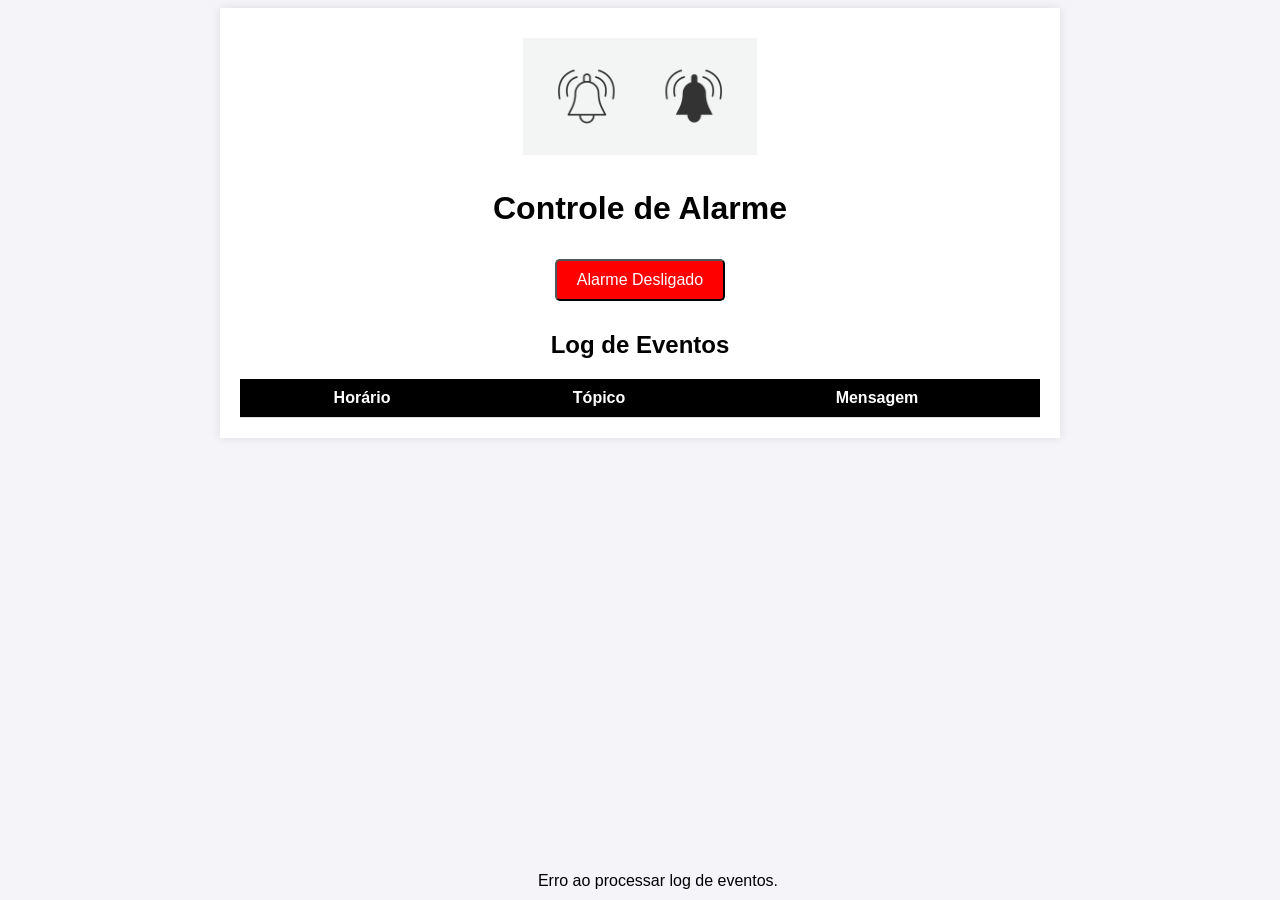
==== public/status_alarm.html @ aba6ecbb "update" ====
<!DOCTYPE html>
<!-- 
****************************************************************************************************
*         Este arquivo deve ser copiado no diretorio /var/www/html/webhookPdS/public               *
*                                    VERSAO 13 de Novembro 2024                                    *
*                  É executado automaticamente  pelo /webhookPdS/public/index.html                 *
*                                 Arquivo: status_alarm.html                                       *
****************************************************************************************************
-->
<html lang="pt-BR">
<head>
    <link rel="icon" href="../favicon.ico" type="image/x-icon">
    <meta charset="UTF-8">
    <meta name="viewport" content="width=device-width, initial-scale=1.0">
    <link rel="stylesheet" href="../css/styles.css">
    <title>Controle de Alarme</title>
</head>
<body>
    <div class="container">
        <header style="text-align: center; padding: 10px;">
            <img src="../img/status_alarm.jpg" alt="Status do Alarme" style="max-width: 30%; height: auto;">
        </header>
        <h1>Controle de Alarme</h1>
        <button id="toggleAlarm" class="link-button" style="background-color: red;">Alarme Desligado</button>
        <h2>Log de Eventos</h2>
        <div id="logContainer">
            <table>
                <thead><tr><th>Horário</th><th>Tópico</th><th>Mensagem</th></tr></thead>
                <tbody id="logTable"></tbody>
            </table>
        </div>
    </div>
    <div id="footer" style="position: fixed; bottom: 0; width: 100%; background-color: #f4f4f9; padding: 10px; text-align: center;">
        Aguardando ações...
    </div>
    <script src="https://code.jquery.com/jquery-3.6.0.min.js"></script>
    <script src="../js/script_status_alarm.js"></script> 
</body>
</html>
---- css/styles.css ----
/****************************************************************************************************
 *         Este arquivo deve ser copiado no diretorio /var/www/html/webhookPdS/css                  *
 *                                    VERSAO 11 de Novembro 2024                                    *
 *                  Este css é executado automaticamente  pelo /webhookPdS/public/index.php         *
 *                  Arquivo de configuração css dos arquivos HTML e PHP                             *
/****************************************************************************************************/

body {
    font-family: Arial, sans-serif;/* Define a fonte do texto como Arial, com fallback em sans-serif */
    background-color: #f4f4f9;
}

.container {
    width: 90%;
    max-width: 800px;
    margin: auto;
    text-align: center;
    background-color: #fff;
    padding: 20px;
    box-shadow: 0 0 10px rgba(0, 0, 0, 0.1);
}

h1 {
    color: #000; /* #333 */
}

.link-button {
    background-color: #000; /* #4CAF50 */
    color: white;
    padding: 10px 20px;
    border-radius: 5px;
    text-decoration: none;
    font-size: 16px;
    margin: 10px;
}

table {
    width: 100%;
    border-collapse: collapse;
    margin-top: 20px;
}

th, td {
    padding: 10px;
    border-bottom: 1px solid #ddd;
}

th {
    background-color: #000; /*#4CAF50*/
    color: white;
}

@media (max-width: 600px) {
    .link-button {
        font-size: 14px;
        padding: 8px 16px;
    }
}
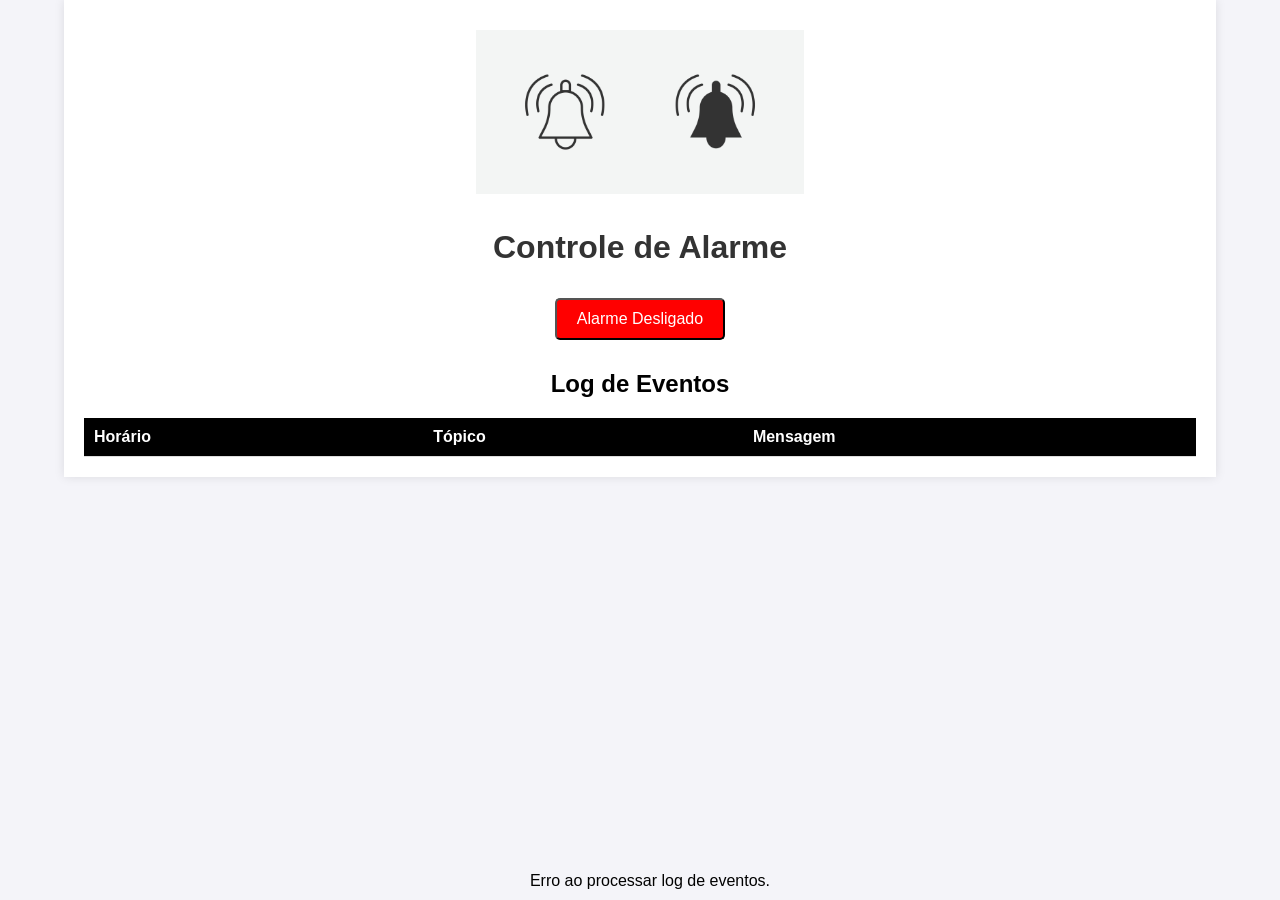
==== commit 58cc0533: "update" ====
--- a/public/status_alarm.html
+++ b/public/status_alarm.html
@@ -36,4 +36,4 @@
     <script src="https://code.jquery.com/jquery-3.6.0.min.js"></script>
     <script src="../js/script_status_alarm.js"></script> 
 </body>
-</html>
+</html>
--- a/css/styles.css
+++ b/css/styles.css
@@ -8,20 +8,23 @@
 body {
     font-family: Arial, sans-serif;/* Define a fonte do texto como Arial, com fallback em sans-serif */
     background-color: #f4f4f9;
+    margin: 0;
+    padding: 0;
 }
 
 .container {
     width: 90%;
-    max-width: 800px;
+    max-width: 1200px; /* Aumenta a largura máxima do contêiner */
     margin: auto;
     text-align: center;
     background-color: #fff;
     padding: 20px;
     box-shadow: 0 0 10px rgba(0, 0, 0, 0.1);
+    box-sizing: border-box;
 }
 
 h1 {
-    color: #000; /* #333 */
+    color: #333;
 }
 
 .link-button {
@@ -43,6 +46,7 @@
 th, td {
     padding: 10px;
     border-bottom: 1px solid #ddd;
+    text-align: left;
 }
 
 th {
@@ -50,9 +54,62 @@
     color: white;
 }
 
-@media (max-width: 600px) {
+/* Estilos para o contêiner de logs */
+.log-container {
+    width: 100%;
+    max-width: 100%;
+    max-height: 400px;
+    overflow-y: auto;
+    overflow-x: hidden;
+    padding: 15px;
+    background-color: #f9f9f9;
+    border: 1px solid #ddd;
+    border-radius: 5px;
+    margin-top: 20px;
+    box-sizing: border-box;
+}
+
+/* Ajustes responsivos para telas menores */
+@media (max-width: 768px) {
+    .container {
+        width: 100%;
+        padding: 10px;
+    }
+
     .link-button {
         font-size: 14px;
         padding: 8px 16px;
     }
+
+    h1 {
+        font-size: 1.5em;
+    }
+
+    .log-container {
+        max-height: 300px;
+    }
 }
+
+@media (max-width: 480px) {
+    .container {
+        padding: 5px;
+    }
+
+    .link-button {
+        font-size: 12px;
+        padding: 6px 12px;
+    }
+
+    h1 {
+        font-size: 1.2em;
+    }
+
+    .log-container {
+        max-height: 200px;
+    }
+
+    table, th, td {
+        font-size: 12px;
+        padding: 5px;
+    }
+}
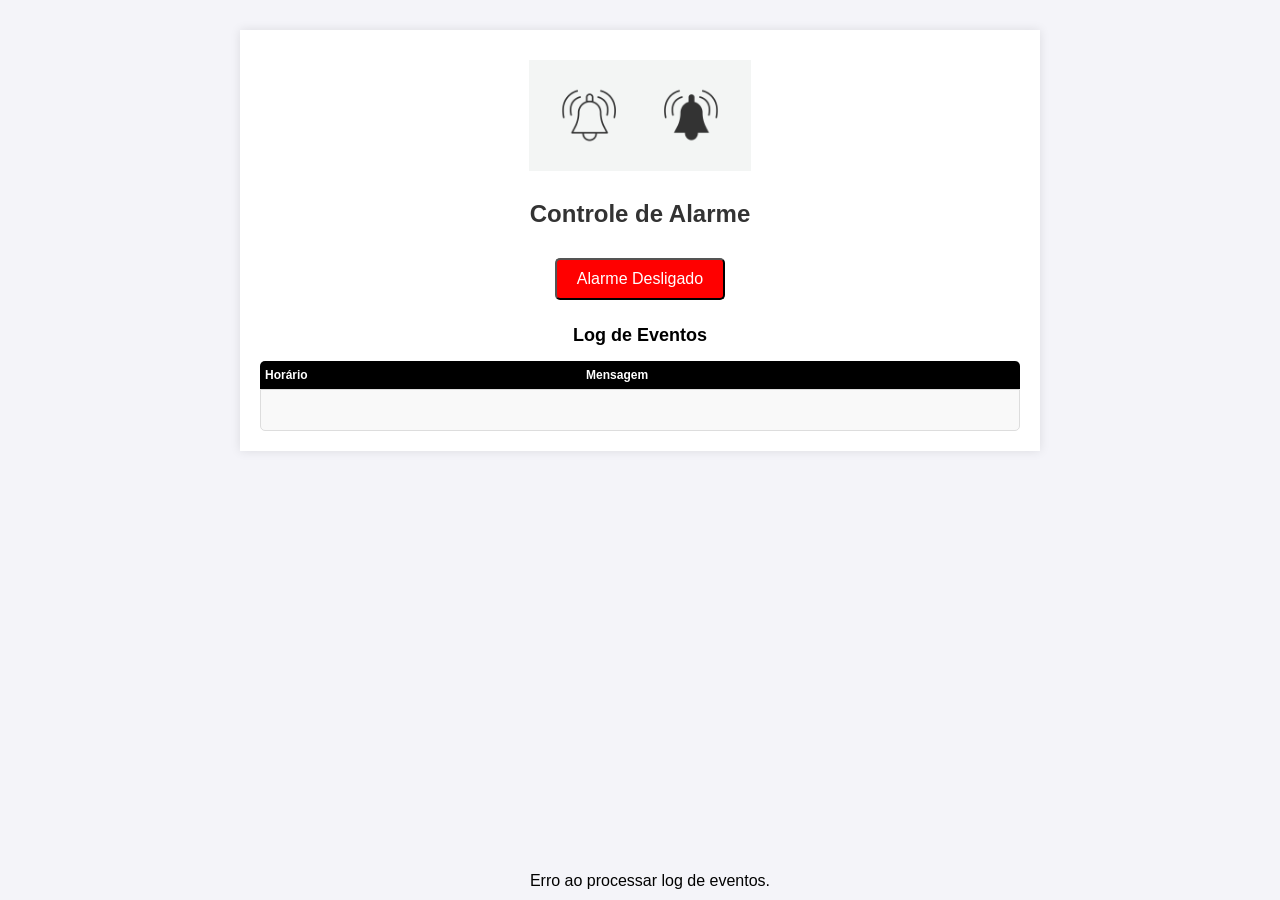
==== commit 118a235d: "update" ====
--- a/public/status_alarm.html
+++ b/public/status_alarm.html
@@ -23,9 +23,20 @@
         <h1>Controle de Alarme</h1>
         <button id="toggleAlarm" class="link-button" style="background-color: red;">Alarme Desligado</button>
         <h2>Log de Eventos</h2>
-        <div id="logContainer">
+        <!-- Cabeçalho da tabela movido para fora do container -->
+        <div id="tableHeader">
             <table>
-                <thead><tr><th>Horário</th><th>Tópico</th><th>Mensagem</th></tr></thead>
+                <thead>
+                    <tr>
+                        <th>Horário</th>
+                        <th>Mensagem</th>
+                    </tr>
+                </thead>
+            </table>
+        </div>
+        <!-- Container com o corpo da tabela -->
+        <div id="logContainer" class="log-container">
+            <table>
                 <tbody id="logTable"></tbody>
             </table>
         </div>
@@ -33,7 +44,7 @@
     <div id="footer" style="position: fixed; bottom: 0; width: 100%; background-color: #f4f4f9; padding: 10px; text-align: center;">
         Aguardando ações...
     </div>
-    <script src="https://code.jquery.com/jquery-3.6.0.min.js"></script>
+    <script src="../js/jquery.js"></script>
     <script src="../js/script_status_alarm.js"></script> 
 </body>
-</html>+</html>
--- a/css/styles.css
+++ b/css/styles.css
@@ -1,115 +1,121 @@
 /****************************************************************************************************
  *         Este arquivo deve ser copiado no diretorio /var/www/html/webhookPdS/css                  *
- *                                    VERSAO 11 de Novembro 2024                                    *
+ *                                    VERSAO 13 de Novembro 2024                                    *
  *                  Este css é executado automaticamente  pelo /webhookPdS/public/index.php         *
  *                  Arquivo de configuração css dos arquivos HTML e PHP                             *
-/****************************************************************************************************/
+ ****************************************************************************************************/
 
+/* Estilo geral da página */
 body {
-    font-family: Arial, sans-serif;/* Define a fonte do texto como Arial, com fallback em sans-serif */
-    background-color: #f4f4f9;
+    font-family: Arial, sans-serif; /* Define a fonte do texto como Arial */
+    background-color: #f4f4f9; /* Cor de fundo */
     margin: 0;
     padding: 0;
 }
 
+/* Contêiner principal centralizado */
 .container {
-    width: 90%;
-    max-width: 1200px; /* Aumenta a largura máxima do contêiner */
-    margin: auto;
-    text-align: center;
-    background-color: #fff;
+    width: 80%; /* Reduzindo a largura do contêiner */
+    max-width: 800px; /* Limita a largura máxima */
+    margin: 30px auto; /* Centraliza horizontalmente */
+    text-align: center; /* Centraliza o texto */
+    background-color: #fff; /* Fundo branco */
     padding: 20px;
-    box-shadow: 0 0 10px rgba(0, 0, 0, 0.1);
+    box-shadow: 0 0 10px rgba(0, 0, 0, 0.1); /* Adiciona uma sombra leve */
     box-sizing: border-box;
+    font-size: 12px; /* Ajuste aqui o tamanho da fonte */
+}
+    
+/* Estilo para o cabeçalho principal da página */
+h1 {
+    text-align: center; /* Centraliza o título */
+    color: #333; /* Cor do título */
+    margin-bottom: 20px; /* Espaço entre o título e o restante do conteúdo */
 }
 
-h1 {
-    color: #333;
-}
-
+/* Botão de controle do alarme */
 .link-button {
-    background-color: #000; /* #4CAF50 */
-    color: white;
+    background-color: #000; /* Botão preto */
+    color: white; /* Texto branco */
     padding: 10px 20px;
-    border-radius: 5px;
+    border-radius: 5px; /* Bordas arredondadas */
     text-decoration: none;
     font-size: 16px;
     margin: 10px;
 }
 
-table {
-    width: 100%;
-    border-collapse: collapse;
-    margin-top: 20px;
+/* Cabeçalho da tabela movido para fora do contêiner */
+#tableHeader {
+    width: 100%; /* Mesma largura da tabela */
+    overflow: hidden; /* Remove rolagem desnecessária */
+    background-color: #000; /* Fundo preto */
+    border-radius: 5px 5px 0 0; /* Bordas arredondadas na parte superior */
 }
 
-th, td {
-    padding: 10px;
-    border-bottom: 1px solid #ddd;
-    text-align: left;
+#tableHeader table {
+    width: 100%;
+    border-collapse: collapse; /* Remove espaçamento entre as células */
 }
 
-th {
-    background-color: #000; /*#4CAF50*/
-    color: white;
+#tableHeader th {
+    color: white; /* Cor do texto */
+    text-align: left; /* Alinha o texto à esquerda */
+    padding: 5px; /* Reduz o preenchimento interno */
+    height: auto; /* Deixa a altura ser definida automaticamente pelo conteúdo */
+    line-height: 1.5; /* Controla o espaçamento vertical do texto */
 }
 
-/* Estilos para o contêiner de logs */
+/* Estilo para o contêiner do corpo da tabela */
 .log-container {
     width: 100%;
-    max-width: 100%;
-    max-height: 400px;
-    overflow-y: auto;
-    overflow-x: hidden;
-    padding: 15px;
-    background-color: #f9f9f9;
-    border: 1px solid #ddd;
-    border-radius: 5px;
-    margin-top: 20px;
+    max-height: 250px; /* Define altura para rolagem */
+    overflow-y: auto; /* Habilita rolagem vertical */
+    border: 1px solid #ddd; /* Borda fina */
+    border-radius: 0 0 5px 5px; /* Bordas arredondadas na parte inferior */
     box-sizing: border-box;
+    padding: 20px 10px; /* Aumenta o espaçamento vertical (15px) e mantém o horizontal (10px) */
+    background-color: #f9f9f9; /* Fundo claro */
 }
 
-/* Ajustes responsivos para telas menores */
+.log-container table {
+    width: 100%;
+    border-collapse: collapse; /* Remove espaçamento entre as células */
+}
+
+
+.log-container td {
+    font-size: 12px; /* Tamanho da fonte */
+    word-wrap: break-word; /* Permite a quebra de palavras longas */
+    overflow-wrap: break-word; /* Compatibilidade com navegadores antigos */
+    white-space: normal; /* Permite múltiplas linhas */
+    padding: 15px 10px; /* Aumenta o espaçamento vertical (15px) e mantém o horizontal (10px) */
+    border-bottom: 1px solid #ddd; /* Linha divisória entre as linhas */
+    text-align: left; /* Alinha o texto à esquerda */
+    line-height: 1.8; /* Aumenta o espaçamento vertical dentro da linha */
+}
+
+/* Estilo para ajustar a tabela em dispositivos menores */
 @media (max-width: 768px) {
     .container {
-        width: 100%;
+        width: 95%; /* Ajusta a largura para telas médias */
         padding: 10px;
+        font-size: 12px; /* Fonte para telas médias */
     }
 
-    .link-button {
-        font-size: 14px;
-        padding: 8px 16px;
-    }
-
-    h1 {
-        font-size: 1.5em;
-    }
-
-    .log-container {
-        max-height: 300px;
+    #tableHeader th, .log-container td {
+        font-size: 8px; /* Reduz o tamanho da fonte */
+        padding: 8px; /* Reduz o espaçamento interno */
     }
 }
 
 @media (max-width: 480px) {
     .container {
-        padding: 5px;
+        padding: 5px; /* Reduz o espaçamento interno no contêiner */
+        font-size: 10px; /* Fonte para telas pequenas */
     }
 
-    .link-button {
-        font-size: 12px;
-        padding: 6px 12px;
-    }
-
-    h1 {
-        font-size: 1.2em;
-    }
-
-    .log-container {
-        max-height: 200px;
-    }
-
-    table, th, td {
-        font-size: 12px;
-        padding: 5px;
+    #tableHeader th, .log-container td {
+        font-size: 10px; /* Fonte ainda menor para telas pequenas */
+        padding: 5px; /* Espaçamento interno reduzido */
     }
 }
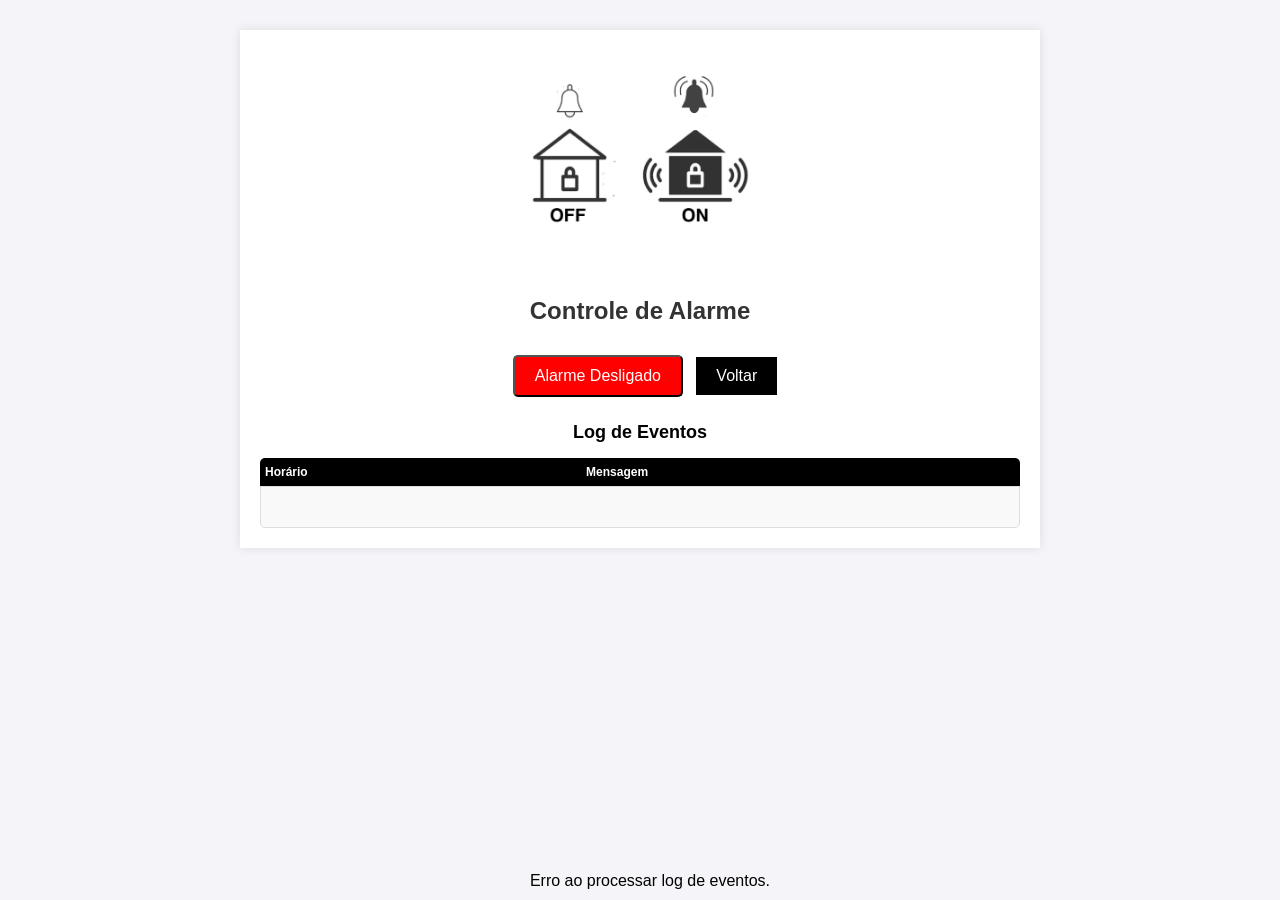
==== commit 0ae3304b: "update" ====
--- a/public/status_alarm.html
+++ b/public/status_alarm.html
@@ -18,10 +18,11 @@
 <body>
     <div class="container">
         <header style="text-align: center; padding: 10px;">
-            <img src="../img/status_alarm.jpg" alt="Status do Alarme" style="max-width: 30%; height: auto;">
+            <img src="../img/logo_ativa.jpg" alt="Status do Alarme" style="max-width: 30%; height: auto;">
         </header>
         <h1>Controle de Alarme</h1>
         <button id="toggleAlarm" class="link-button" style="background-color: red;">Alarme Desligado</button>
+        <button id="btn-voltar" onclick="history.back()">Voltar</button>
         <h2>Log de Eventos</h2>
         <!-- Cabeçalho da tabela movido para fora do container -->
         <div id="tableHeader">
--- a/css/styles.css
+++ b/css/styles.css
@@ -11,6 +11,19 @@
     background-color: #f4f4f9; /* Cor de fundo */
     margin: 0;
     padding: 0;
+}
+/* Botão voltar */
+#btn-voltar {
+    background-color: black;
+    color: white;
+    border: none;
+    padding: 10px 20px;
+    font-size: 16px;
+    cursor: pointer;
+}
+
+#btn-voltar:hover {
+    background-color: #333;
 }
 
 /* Contêiner principal centralizado */
